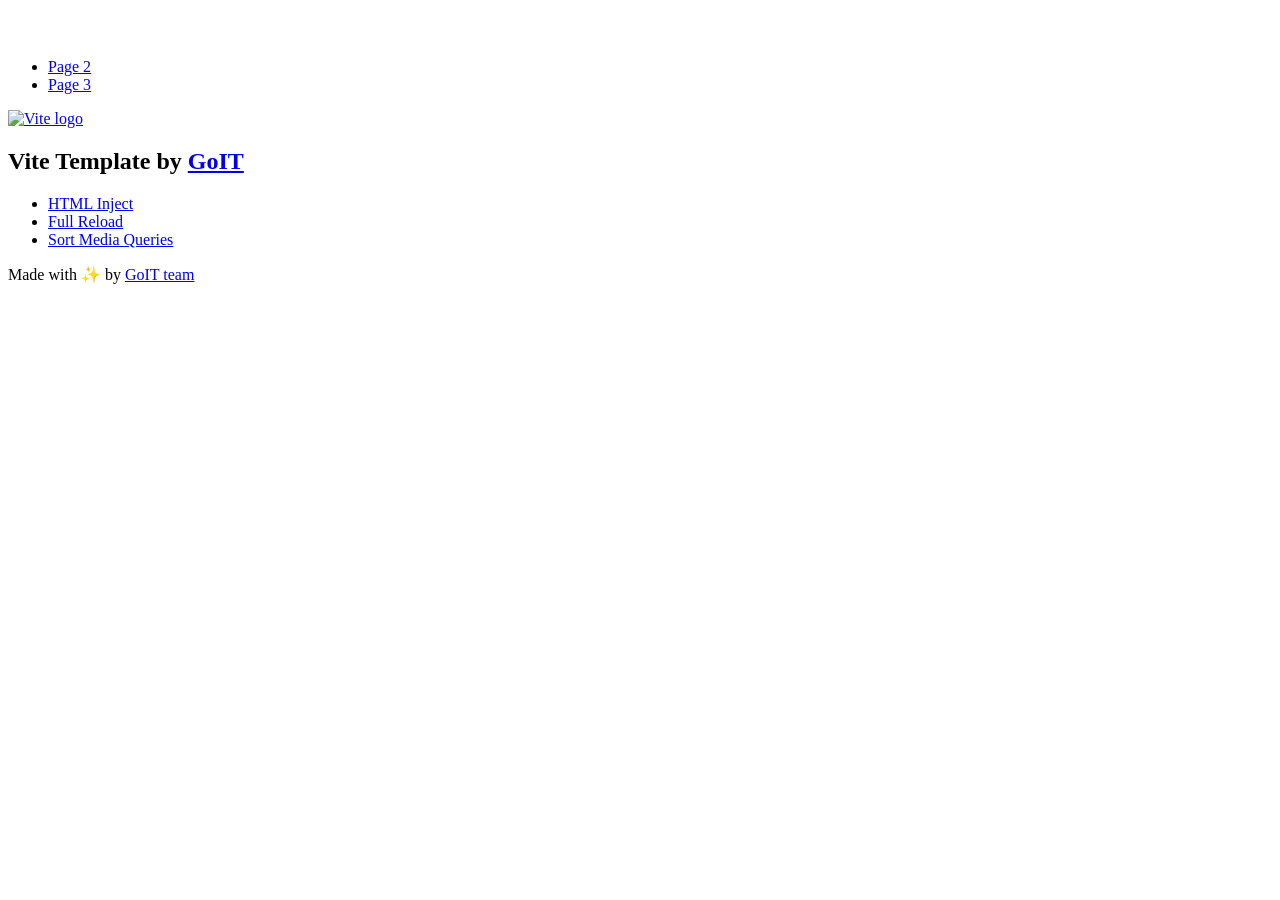
==== index.html @ 855b0490 "Deploying to gh-pages from @ rookglli/goit-js-hw-12@778e03803219fd8e70ef8a16d5284b52a32c2ddc 🚀" ====
<!DOCTYPE html>
<html lang="en">
  <head>
    <meta charset="UTF-8" />
    <link rel="icon" type="image/svg+xml" href="/goit-js-hw-12/favicon.svg" />
    <meta name="viewport" content="width=device-width, initial-scale=1.0" />
    <title>Vanilla App Template</title>
    <script type="module" crossorigin src="/goit-js-hw-12/index.js"></script>
    <link rel="stylesheet" crossorigin href="/goit-js-hw-12/assets/styles-DvPDDfy5.css">
  </head>
  <body>
    <header class="header">
  <div class="container">
    <nav class="nav">
      <a class="nav-logo" href="./index.html" aria-label="Site logo">
        <svg class="nav-logo-icon" width="100" height="30">
          <use href="/goit-js-hw-12/assets/sprite-E8vg0sBb.svg#logo"></use>
        </svg>
      </a>
      <ul class="nav-list">
        <li class="nav-item">
          <a class="nav-link {=$highlight-act}" href="./page-2.html">Page 2</a>
        </li>
        <li class="nav-item">
          <a class="nav-link {=$highlight-curr}" href="./page-3.html">Page 3</a>
        </li>
      </ul>
    </nav>
  </div>
</header>


    <main>
      <!-- Loads the specified .html file -->
      <section class="vite-promo">
  <div class="container">
    <div class="vite-promo-thumb">
      <a
        class="vite-promo-link"
        href="https://vitejs.dev/"
        target="_blank"
        rel="noopener noreferrer"
        aria-label="Link to Vite official website"
        title="Vite.js  build tool"
      >
        <!-- Path to images as from index.html file -->
        <img
          class="pic"
          src="/goit-js-hw-12/assets/vite-logo-9o_aqrTe.png"
          alt="Vite logo"
          width="640"
          height="640"
        />
      </a>
    </div>
    <h1 class="main-title">
      <span class="main-title-gradient">Vite</span>
      Template by
      <a
        class="main-title-link"
        href="https://github.com/goitacademy/vanilla-app-template"
        target="_blank"
        rel="noopener noreferrer"
      >
        GoIT
      </a>
    </h1>
  </div>
</section>

      <article class="badges">
  <div class="container">
    <ul class="badges-list">
      <li class="badges-item">
        <a
          class="badges-link"
          href="https://www.npmjs.com/package/vite-plugin-html-inject"
          target="_blank"
          rel="noopener noreferrer"
        >
          HTML Inject
        </a>
      </li>
      <li class="badges-item">
        <a
          class="badges-link"
          href="https://www.npmjs.com/package/vite-plugin-full-reload"
          target="_blank"
          rel="noopener noreferrer"
        >
          Full Reload
        </a>
      </li>
      <li class="badges-item">
        <a
          class="badges-link"
          href="https://www.npmjs.com/package/postcss-sort-media-queries"
          target="_blank"
          rel="noopener noreferrer"
        >
          Sort Media Queries
        </a>
      </li>
    </ul>
  </div>
</article>

    </main>

    <footer class="footer">
  <div class="container">
    <p class="footer-desc">
      Made with ✨ by
      <a
        class="footer-link"
        href="https://goit.global/ua/"
        target="_blank"
        rel="noopener noreferrer"
      >
        GoIT team
      </a>
    </p>
  </div>
</footer>


  </body>
</html>
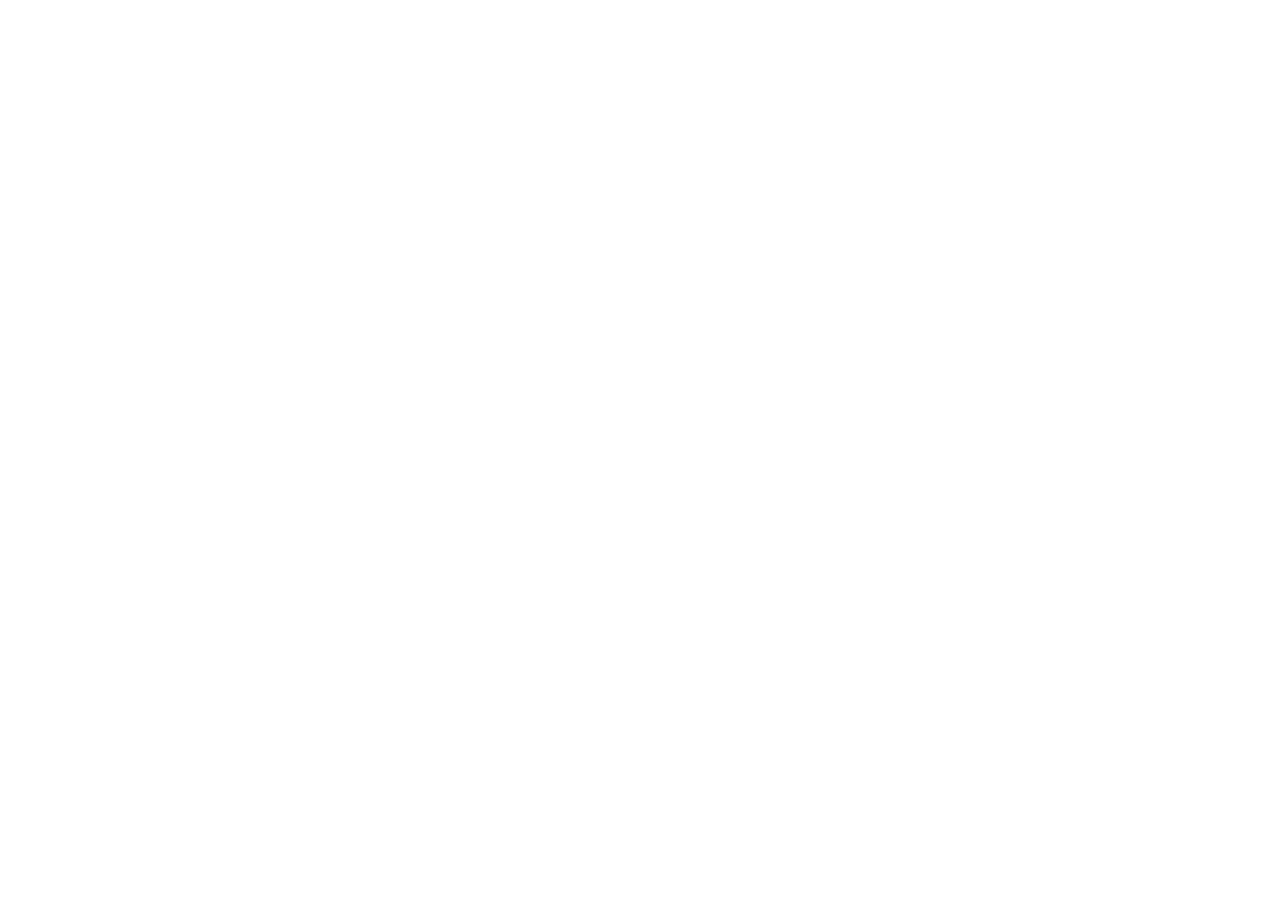
==== commit a6755f0c: "Deploying to gh-pages from @ rookglli/goit-js-hw-12@b983cf954fec675ae943bd671da5cf493f8ee531 🚀" ====
--- a/index.html
+++ b/index.html
@@ -1,128 +1,14 @@
-<!DOCTYPE html>
+<!doctype html>
 <html lang="en">
   <head>
     <meta charset="UTF-8" />
-    <link rel="icon" type="image/svg+xml" href="/goit-js-hw-12/favicon.svg" />
+    <link rel="icon" type="image/svg+xml" href="/favicon.svg" />
     <meta name="viewport" content="width=device-width, initial-scale=1.0" />
     <title>Vanilla App Template</title>
     <script type="module" crossorigin src="/goit-js-hw-12/index.js"></script>
-    <link rel="stylesheet" crossorigin href="/goit-js-hw-12/assets/styles-DvPDDfy5.css">
+    <link rel="stylesheet" crossorigin href="/goit-js-hw-12/assets/index-DvPDDfy5.css">
   </head>
   <body>
-    <header class="header">
-  <div class="container">
-    <nav class="nav">
-      <a class="nav-logo" href="./index.html" aria-label="Site logo">
-        <svg class="nav-logo-icon" width="100" height="30">
-          <use href="/goit-js-hw-12/assets/sprite-E8vg0sBb.svg#logo"></use>
-        </svg>
-      </a>
-      <ul class="nav-list">
-        <li class="nav-item">
-          <a class="nav-link {=$highlight-act}" href="./page-2.html">Page 2</a>
-        </li>
-        <li class="nav-item">
-          <a class="nav-link {=$highlight-curr}" href="./page-3.html">Page 3</a>
-        </li>
-      </ul>
-    </nav>
-  </div>
-</header>
-
-
-    <main>
-      <!-- Loads the specified .html file -->
-      <section class="vite-promo">
-  <div class="container">
-    <div class="vite-promo-thumb">
-      <a
-        class="vite-promo-link"
-        href="https://vitejs.dev/"
-        target="_blank"
-        rel="noopener noreferrer"
-        aria-label="Link to Vite official website"
-        title="Vite.js  build tool"
-      >
-        <!-- Path to images as from index.html file -->
-        <img
-          class="pic"
-          src="/goit-js-hw-12/assets/vite-logo-9o_aqrTe.png"
-          alt="Vite logo"
-          width="640"
-          height="640"
-        />
-      </a>
-    </div>
-    <h1 class="main-title">
-      <span class="main-title-gradient">Vite</span>
-      Template by
-      <a
-        class="main-title-link"
-        href="https://github.com/goitacademy/vanilla-app-template"
-        target="_blank"
-        rel="noopener noreferrer"
-      >
-        GoIT
-      </a>
-    </h1>
-  </div>
-</section>
-
-      <article class="badges">
-  <div class="container">
-    <ul class="badges-list">
-      <li class="badges-item">
-        <a
-          class="badges-link"
-          href="https://www.npmjs.com/package/vite-plugin-html-inject"
-          target="_blank"
-          rel="noopener noreferrer"
-        >
-          HTML Inject
-        </a>
-      </li>
-      <li class="badges-item">
-        <a
-          class="badges-link"
-          href="https://www.npmjs.com/package/vite-plugin-full-reload"
-          target="_blank"
-          rel="noopener noreferrer"
-        >
-          Full Reload
-        </a>
-      </li>
-      <li class="badges-item">
-        <a
-          class="badges-link"
-          href="https://www.npmjs.com/package/postcss-sort-media-queries"
-          target="_blank"
-          rel="noopener noreferrer"
-        >
-          Sort Media Queries
-        </a>
-      </li>
-    </ul>
-  </div>
-</article>
-
-    </main>
-
-    <footer class="footer">
-  <div class="container">
-    <p class="footer-desc">
-      Made with ✨ by
-      <a
-        class="footer-link"
-        href="https://goit.global/ua/"
-        target="_blank"
-        rel="noopener noreferrer"
-      >
-        GoIT team
-      </a>
-    </p>
-  </div>
-</footer>
-
-
+  
   </body>
 </html>
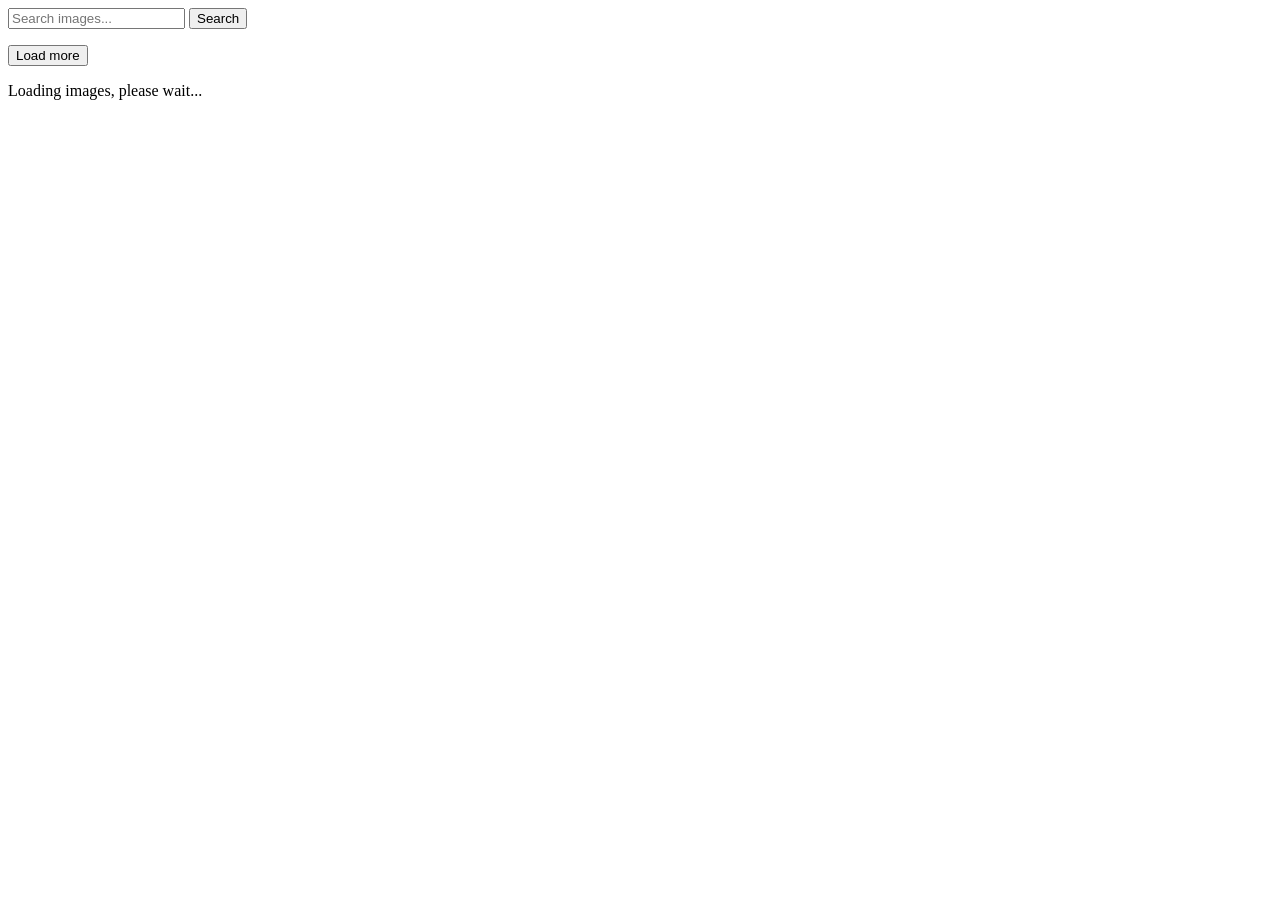
==== commit fcea8a1c: "Deploying to gh-pages from @ rookglli/goit-js-hw-12@1f7254d87213317b65a8e130ba61ff0144a958d0 🚀" ====
--- a/index.html
+++ b/index.html
@@ -2,13 +2,29 @@
 <html lang="en">
   <head>
     <meta charset="UTF-8" />
-    <link rel="icon" type="image/svg+xml" href="/favicon.svg" />
     <meta name="viewport" content="width=device-width, initial-scale=1.0" />
-    <title>Vanilla App Template</title>
+    <title>Homework 12</title>
     <script type="module" crossorigin src="/goit-js-hw-12/index.js"></script>
-    <link rel="stylesheet" crossorigin href="/goit-js-hw-12/assets/index-DvPDDfy5.css">
   </head>
+
   <body>
-  
+    <form class="search-form">
+      <input
+        class="search-input"
+        type="text"
+        name="searchQuery"
+        placeholder="Search images..."
+        autocomplete="off"
+      />
+
+      <button class="search-button" type="submit">Search</button>
+    </form>
+
+    <ul class="gallery"></ul>
+
+    <button class="load-more is-hidden" type="button">Load more</button>
+
+    <p class="loader is-hidden">Loading images, please wait...</p>
+
   </body>
-</html>
+</html>
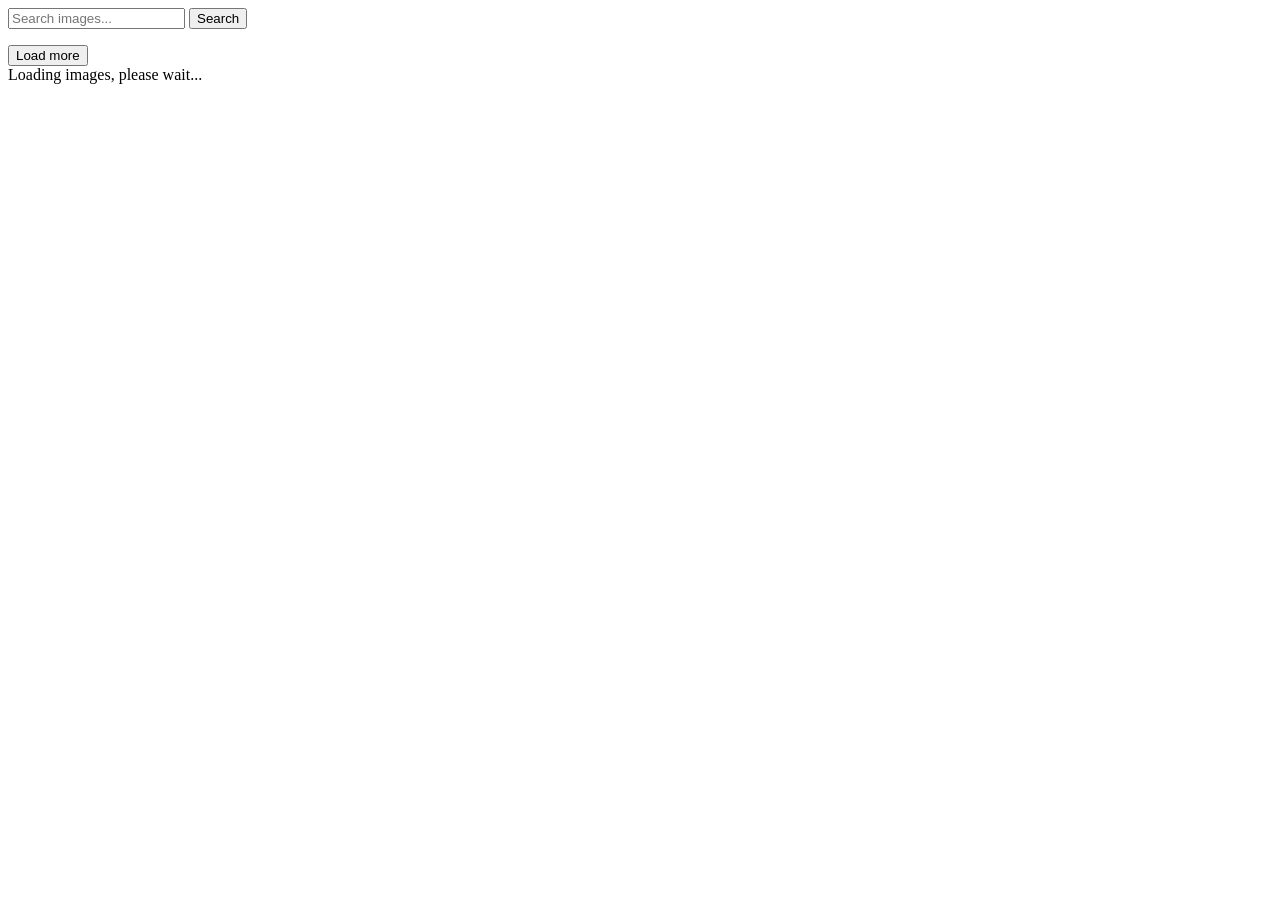
==== commit 2f5198f2: "Deploying to gh-pages from @ rookglli/goit-js-hw-12@b4e7d62d1f840ef524f28d2729e9464c03171cfe 🚀" ====
--- a/index.html
+++ b/index.html
@@ -5,10 +5,13 @@
     <meta name="viewport" content="width=device-width, initial-scale=1.0" />
     <title>Homework 12</title>
     <script type="module" crossorigin src="/goit-js-hw-12/index.js"></script>
+    <link rel="modulepreload" crossorigin href="/goit-js-hw-12/assets/vendor-CucEYOFD.js">
+    <link rel="stylesheet" crossorigin href="/goit-js-hw-12/assets/vendor-DumFYO8Z.css">
+    <link rel="stylesheet" crossorigin href="/goit-js-hw-12/assets/index-jlDc1RVd.css">
   </head>
 
   <body>
-    <form class="search-form">
+    <form class="form search-form">
       <input
         class="search-input"
         type="text"
@@ -24,7 +27,7 @@
 
     <button class="load-more is-hidden" type="button">Load more</button>
 
-    <p class="loader is-hidden">Loading images, please wait...</p>
+    <div class="loader is-hidden">Loading images, please wait...</div>
 
   </body>
-</html>+</html>
